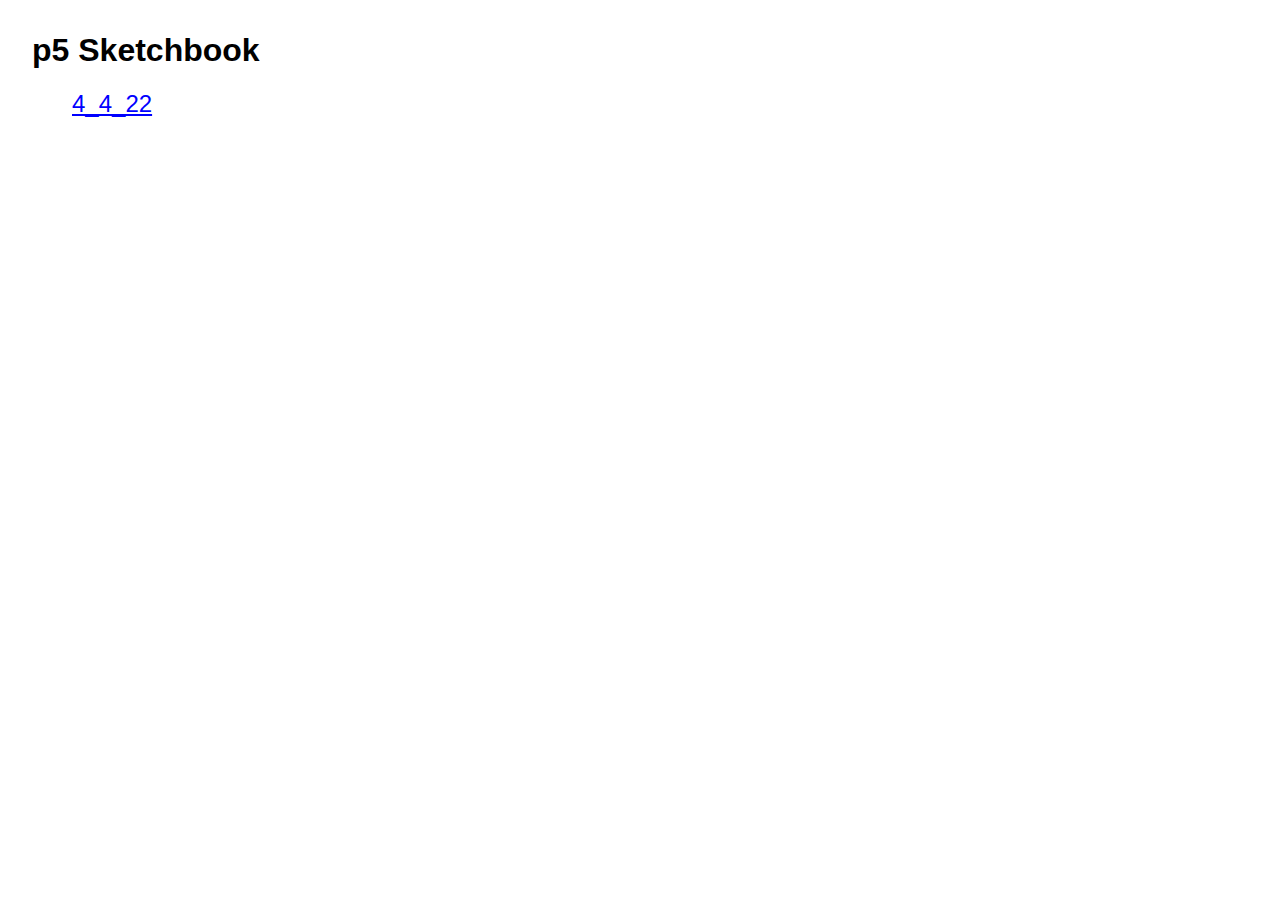
==== index.html @ 8516e291 "init" ====
<!DOCTYPE html>
<html lang="en">
<head>
  <meta charset="UTF-8">
  <meta http-equiv="X-UA-Compatible" content="IE=edge">
  <meta name="viewport" content="width=device-width, initial-scale=1.0">
  <link rel="stylesheet" href="./index.css">
  <!-- <script src="https://cdnjs.cloudflare.com/ajax/libs/p5.js/1.4.1/p5.min.js" integrity="sha512-NxocnqsXP3zm0Xb42zqVMvjQIktKEpTIbCXXyhBPxqGZHqhcOXHs4pXI/GoZ8lE+2NJONRifuBpi9DxC58L0Lw==" crossorigin="anonymous" referrerpolicy="no-referrer"></script> -->
  <!-- <script src="https://unpkg.com/p5.js-svg@1.3.1"></script> -->
  <!-- <script src="layers.js"></script> -->
  <!-- <script src="index.js"></script> -->
  <title>p5 Sketchbook</title>
</head>
<body>
  <h1>p5 Sketchbook</h1>
  <main>
    <ul>
      <li><a href="./sketches/4_4_22/">4_4_22</a></li>
    </ul>
  </main>
</body>
</html>
---- index.css ----
* {
  box-sizing: border-box;
  font-family: -apple-system, BlinkMacSystemFont, 'Segoe UI', Roboto, Oxygen, Ubuntu, Cantarell, 'Open Sans', 'Helvetica Neue', sans-serif;
}

body {
  margin: 2rem;
  --blue: blue;
}

a {
  font-size: 1.5rem;
  display: block;
  margin-bottom: 1.2rem;
  color: var(--blue);
}

a:visited {
  color: var(--blue);
}

ul {
  list-style: none;
}

.p5Canvas {
  display: block !important;
  margin: auto !important;
}
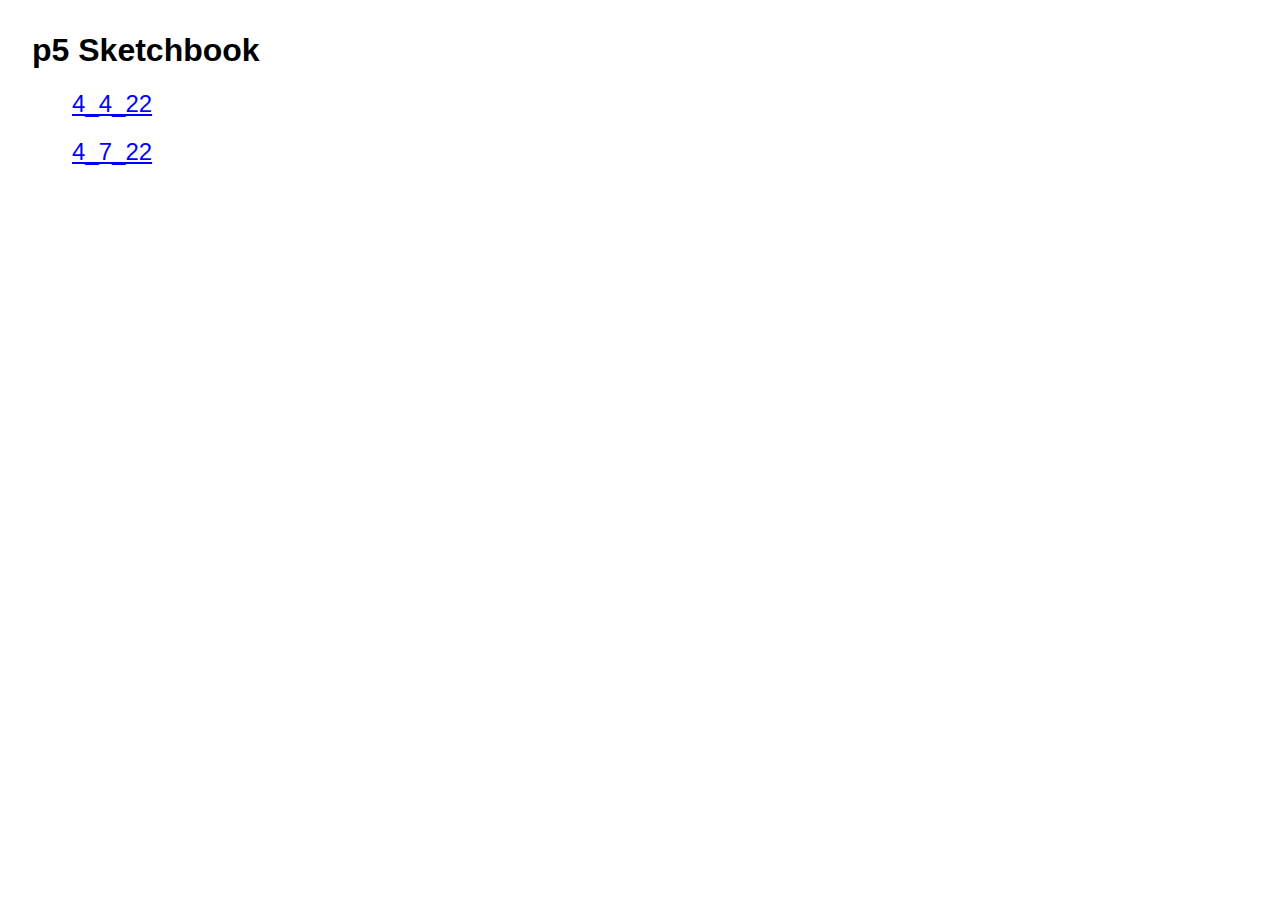
==== commit 46acaa68: "new sketch 4/7/22" ====
--- a/index.html
+++ b/index.html
@@ -5,10 +5,6 @@
   <meta http-equiv="X-UA-Compatible" content="IE=edge">
   <meta name="viewport" content="width=device-width, initial-scale=1.0">
   <link rel="stylesheet" href="./index.css">
-  <!-- <script src="https://cdnjs.cloudflare.com/ajax/libs/p5.js/1.4.1/p5.min.js" integrity="sha512-NxocnqsXP3zm0Xb42zqVMvjQIktKEpTIbCXXyhBPxqGZHqhcOXHs4pXI/GoZ8lE+2NJONRifuBpi9DxC58L0Lw==" crossorigin="anonymous" referrerpolicy="no-referrer"></script> -->
-  <!-- <script src="https://unpkg.com/p5.js-svg@1.3.1"></script> -->
-  <!-- <script src="layers.js"></script> -->
-  <!-- <script src="index.js"></script> -->
   <title>p5 Sketchbook</title>
 </head>
 <body>
@@ -16,6 +12,7 @@
   <main>
     <ul>
       <li><a href="./sketches/4_4_22/">4_4_22</a></li>
+      <li><a href="./sketches/4_7_22/">4_7_22</a></li>
     </ul>
   </main>
 </body>
